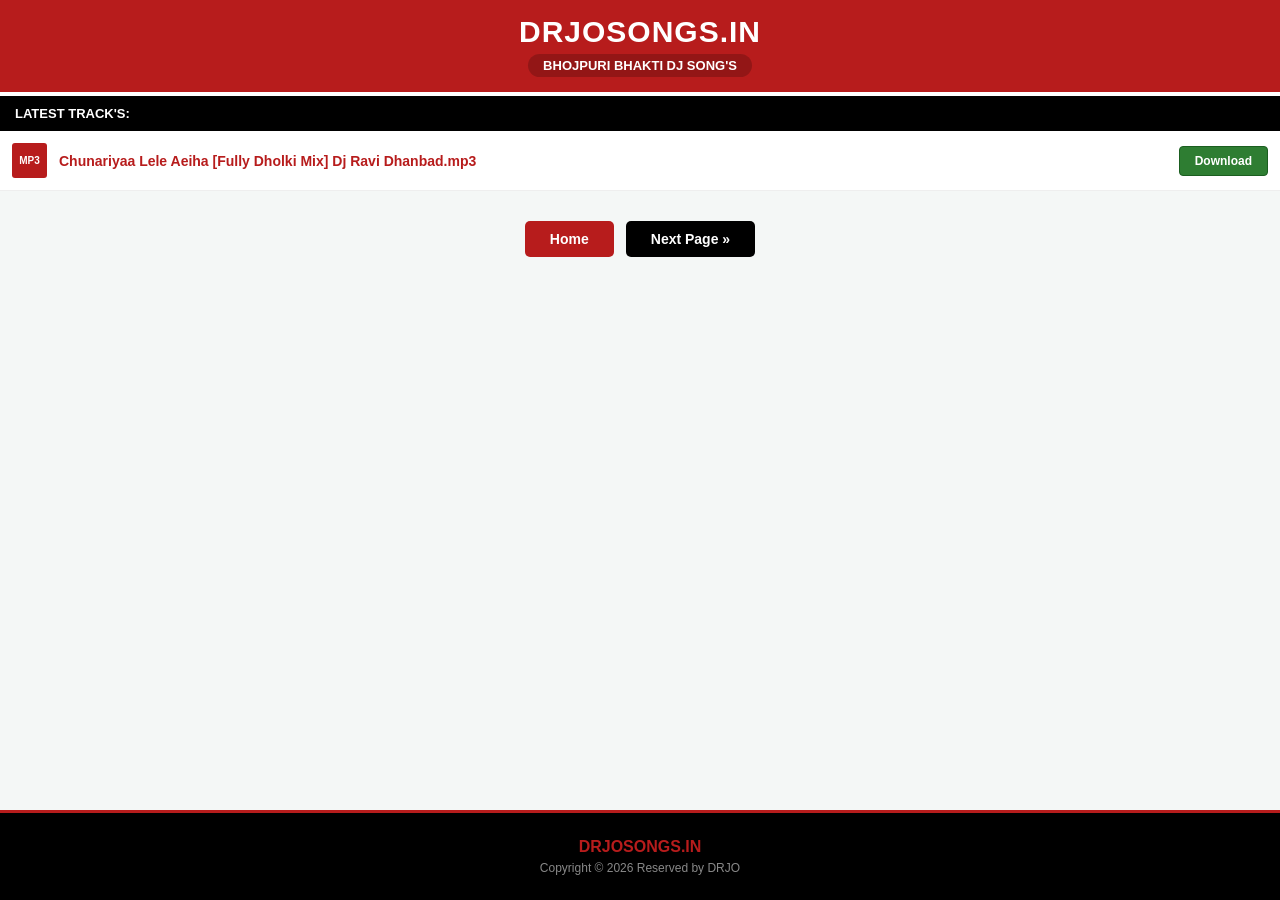
==== Bhojpuri Bhakti DJ Songs.html @ 2a7ce851 "Add files via upload" ====
<!DOCTYPE html>
<html lang="hi">
<head>
    <meta charset="UTF-8">
    <meta name="viewport" content="width=device-width, initial-scale=1.0">
    <title>Bhojpuri Bhakti DJ Songs - DRJOSONGS.IN</title>
    <style>
        /* --- बेसिक सेटिंग (फुटर को नीचे रखने के लिए) --- */
        html, body {
            height: 100%;
            margin: 0;
        }
        body {
            font-family: 'Segoe UI', sans-serif;
            background-color: #f4f7f6;
            color: #000;
            display: flex;
            flex-direction: column; /* बॉडी को फ्लेक्स बनाया */
        }
      
        /* यह हिस्सा बीच की खाली जगह को भर देगा */
        .main-content {
            flex: 1 0 auto;
        }
        /* --- हेडर: मुख्य ब्रांड नाम और सब-हेडर --- */
        header { background-color: #b71c1c; color: white; padding: 15px; text-align: center; border-bottom: 4px solid #fff; box-shadow: 0 4px 6px rgba(0,0,0,0.1); }
        header h1 { margin: 0; font-size: 30px; font-weight: 900; letter-spacing: 1px; }
        .sub-header { font-size: 13px; background: rgba(0,0,0,0.2); padding: 4px 15px; border-radius: 15px; display: inline-block; margin-top: 5px; font-weight: 600; text-transform: uppercase; }
       
        /* --- सेक्शन टाइटल --- */
        .section-title { background-color: #000; color: #fff; padding: 10px 15px; font-size: 13px; font-weight: bold; text-transform: uppercase; }
       
        /* --- सॉन्ग लिस्टिंग डिजाइन --- */
        .song-item { background: #fff; padding: 12px; border-bottom: 1px solid #eee; display: flex; align-items: center; justify-content: space-between; text-decoration: none; }
        .mp3-icon { width: 35px; height: 35px; background-color: #b71c1c; color: white; display: flex; justify-content: center; align-items: center; border-radius: 3px; margin-right: 12px; font-size: 10px; font-weight: bold; }
        .song-info { display: flex; align-items: center; text-decoration: none; color: #b71c1c; font-weight: 600; font-size: 14px; }
        .download-btn { background-color: #2e7d32; color: white; text-decoration: none; padding: 7px 15px; font-size: 12px; border-radius: 4px; font-weight: bold; border: 1px solid #1b5e20; }
       
        /* --- नेविगेशन बटन --- */
        .nav-container { text-align: center; margin: 30px 0; display: flex; justify-content: center; gap: 12px; }
        .nav-btn { display: inline-block; padding: 10px 25px; background-color: #000; color: white; text-decoration: none; border-radius: 5px; font-weight: bold; font-size: 14px; }
        .home-btn { background-color: #b71c1c; }
       
        /* --- फुटर (हमेशा नीचे रहेगा) --- */
        footer {
            flex-shrink: 0;
            background-color: #000;
            color: #888;
            text-align: center;
            padding: 25px;
            font-size: 12px;
            border-top: 3px solid #b71c1c;
        }
        /* मोबाइल रिस्पॉन्सिव */
        @media (max-width: 600px) {
            header h1 { font-size: 20px; }
            .song-info { font-size: 12px; }
        }
    </style>
</head>
<body>
    <div class="main-content">
        <header>
            <h1>DRJOSONGS.IN</h1>
            <div class="sub-header">Bhojpuri Bhakti DJ Song's</div>
        </header>
        <div class="section-title">Latest Track's:</div>
        <div class="nav-container">
            <a href="index.html" class="nav-btn home-btn">Home</a>
            <a href="#" class="nav-btn">Next Page »</a>
        </div>
    </div>
    <footer>
        <div style="color:#b71c1c; font-weight:bold; font-size: 16px; margin-bottom: 5px;">DRJOSONGS.IN</div>
        <div>Copyright © 2026 Reserved by DRJO</div>
    </footer>
    <script>
    async function loadAutoSongs() {
        try {
            const response = await fetch('index.html');
            const html = await response.text();
            const parser = new DOMParser();
            const doc = parser.parseFromString(html, 'text/html');
            // यहाँ 'holi-dj' क्लास वाले गानों को खोजा जा रहा है
            const newSongs = doc.querySelectorAll('.update-item.bhojpuri-bhakti-dj');
          
            const listArea = document.querySelector('.section-title');
            newSongs.forEach(song => {
                const cleanSong = song.cloneNode(true);
                cleanSong.className = 'song-item';
                const icon = cleanSong.querySelector('.update-icon');
                if(icon) {
                    icon.className = 'mp3-icon';
                    icon.innerText = 'MP3';
                }
                listArea.after(cleanSong);
            });
        } catch (e) {
            console.log("System Ready...");
        }
    }
    window.onload = loadAutoSongs;
    </script>
</body>
</html>
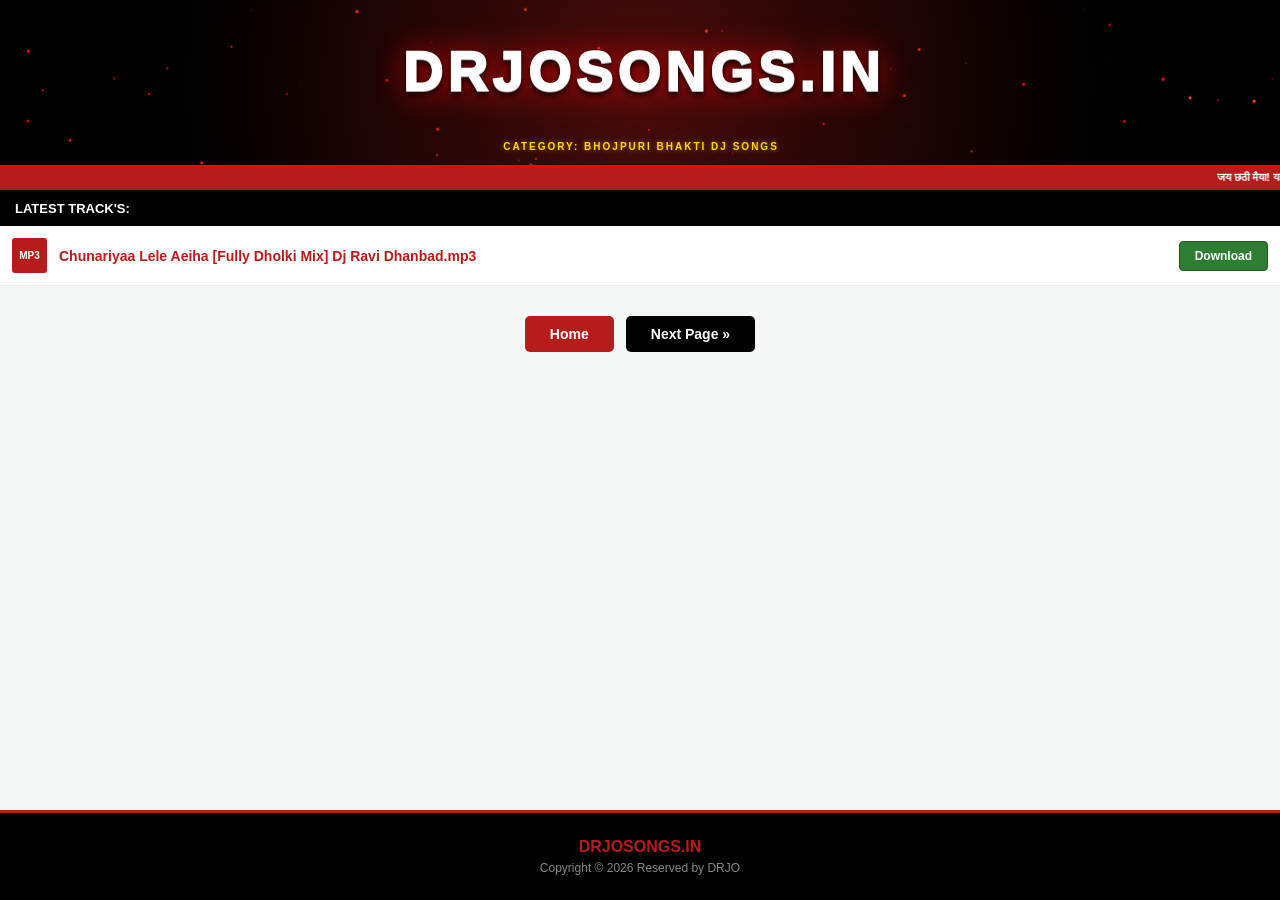
==== commit 9a9028ce: "Add files via upload" ====
--- a/Bhojpuri Bhakti DJ Songs.html
+++ b/Bhojpuri Bhakti DJ Songs.html
@@ -5,65 +5,81 @@
     <meta name="viewport" content="width=device-width, initial-scale=1.0">
     <title>Bhojpuri Bhakti DJ Songs - DRJOSONGS.IN</title>
     <style>
-        /* --- बेसिक सेटिंग (फुटर को नीचे रखने के लिए) --- */
-        html, body {
-            height: 100%;
-            margin: 0;
+        /* --- बेसिक सेटिंग --- */
+        html, body { height: 100%; margin: 0; padding: 0; }
+        body { font-family: 'Segoe UI', sans-serif; background-color: #f4f7f6; color: #000; display: flex; flex-direction: column; }
+        .main-content { flex: 1 0 auto; }
+        /* --- INDEX जैसा प्रीमियम रेस्पॉन्सिव हेडर --- */
+        .ultra-heavy-hdr {
+            position: relative;
+            background: #000;
+            display: flex;
+            justify-content: center;
+            align-items: center;
+            overflow: hidden;
+            perspective: 2000px;
+            border-bottom: 2px solid #ff0000;
+            padding: 5px 1px;
+            width: 100%;
         }
-        body {
-            font-family: 'Segoe UI', sans-serif;
-            background-color: #f4f7f6;
-            color: #000;
-            display: flex;
-            flex-direction: column; /* बॉडी को फ्लेक्स बनाया */
+        @media (min-width: 1025px) { .ultra-heavy-hdr { height: 155px; } .hyper-3d-text { font-size: 55px; } }
+        @media (max-width: 600px) { .ultra-heavy-hdr { height: 100px; } .hyper-3d-text { font-size: 30px; gap: 2px; } .matrix-tagline { font-size: 9px; letter-spacing: 2px; } }
+        #headerCanvas { position: absolute; top: 0; left: 0; width: 100%; height: 100%; z-index: 1; }
+        .main-glow-shield {
+            position: absolute; width: 100%; height: 100%;
+            background: radial-gradient(circle, rgba(183, 28, 28, 0.4) 0%, transparent 70%);
+            z-index: 2; animation: pulseGlow 4s infinite;
         }
-      
-        /* यह हिस्सा बीच की खाली जगह को भर देगा */
-        .main-content {
-            flex: 1 0 auto;
+        @keyframes pulseGlow { 0%, 100% { opacity: 0.5; transform: scale(1); } 50% { opacity: 1; transform: scale(1.2); } }
+        .brand-zone { position: relative; z-index: 10; text-align: center; }
+        .hyper-3d-text { position: relative; font-weight: 950; display: flex; gap: 5px; color: #fff; filter: drop-shadow(0 0 15px rgba(255, 0, 0, 0.6)); }
+        /* प्रीमियम रिफ्लेक्शन */
+        .hyper-3d-text::after {
+            content: attr(data-text); position: absolute; left: 0; top: 0; width: 100%; height: 100%;
+            background: linear-gradient(115deg, transparent 45%, rgba(255, 255, 255, 0.6) 50%, transparent 55%);
+            background-size: 250% 100%; -webkit-background-clip: text; -webkit-text-fill-color: transparent;
+            animation: glassShine 10s cubic-bezier(0.15, 0, 0.15, 1) infinite; z-index: 11; pointer-events: none;
         }
-        /* --- हेडर: मुख्य ब्रांड नाम और सब-हेडर --- */
-        header { background-color: #b71c1c; color: white; padding: 15px; text-align: center; border-bottom: 4px solid #fff; box-shadow: 0 4px 6px rgba(0,0,0,0.1); }
-        header h1 { margin: 0; font-size: 30px; font-weight: 900; letter-spacing: 1px; }
-        .sub-header { font-size: 13px; background: rgba(0,0,0,0.2); padding: 4px 15px; border-radius: 15px; display: inline-block; margin-top: 5px; font-weight: 600; text-transform: uppercase; }
-       
-        /* --- सेक्शन टाइटल --- */
+        @keyframes glassShine { 0% { background-position: 200% 0; } 100% { background-position: -200% 0; } }
+        .letter { display: inline-block; transform-style: preserve-3d; text-shadow: 0 1px 0 #afafaf, 0 4px 6px rgba(0,0,0,0.8); animation: letterWave 3s infinite ease-in-out; }
+        @keyframes letterWave { 0%, 100% { transform: translateZ(0); } 50% { transform: translateZ(15px); color: #ff3333; } }
+        /* गोल्डन क्रांतिकारी टैगलाइन */
+        .matrix-tagline { font-size: 10px; letter-spacing: 2px; color: #ffd700; font-weight: bold; text-shadow: 0 0 5px rgba(255, 215, 0, 0.5); }
+        .laser-line { position: absolute; bottom: 0; left: -100%; width: 100%; height: 1px; background: #ff0000; animation: laserScan 5s linear infinite; }
+        @keyframes laserScan { to { left: 100%; } }
+        /* --- मारकी और सेक्शन टाइटल --- */
+        .news-ticker { background: #b71c1c; color: #fff; padding: 4px 0; font-size: 11px; font-weight: bold; border-bottom: 1px solid #000; }
         .section-title { background-color: #000; color: #fff; padding: 10px 15px; font-size: 13px; font-weight: bold; text-transform: uppercase; }
-       
-        /* --- सॉन्ग लिस्टिंग डिजाइन --- */
+        /* --- आपकी ओरिजिनल स्टाइलिंग (सुरक्षित) --- */
         .song-item { background: #fff; padding: 12px; border-bottom: 1px solid #eee; display: flex; align-items: center; justify-content: space-between; text-decoration: none; }
         .mp3-icon { width: 35px; height: 35px; background-color: #b71c1c; color: white; display: flex; justify-content: center; align-items: center; border-radius: 3px; margin-right: 12px; font-size: 10px; font-weight: bold; }
         .song-info { display: flex; align-items: center; text-decoration: none; color: #b71c1c; font-weight: 600; font-size: 14px; }
         .download-btn { background-color: #2e7d32; color: white; text-decoration: none; padding: 7px 15px; font-size: 12px; border-radius: 4px; font-weight: bold; border: 1px solid #1b5e20; }
-       
-        /* --- नेविगेशन बटन --- */
         .nav-container { text-align: center; margin: 30px 0; display: flex; justify-content: center; gap: 12px; }
         .nav-btn { display: inline-block; padding: 10px 25px; background-color: #000; color: white; text-decoration: none; border-radius: 5px; font-weight: bold; font-size: 14px; }
         .home-btn { background-color: #b71c1c; }
-       
-        /* --- फुटर (हमेशा नीचे रहेगा) --- */
-        footer {
-            flex-shrink: 0;
-            background-color: #000;
-            color: #888;
-            text-align: center;
-            padding: 25px;
-            font-size: 12px;
-            border-top: 3px solid #b71c1c;
-        }
-        /* मोबाइल रिस्पॉन्सिव */
-        @media (max-width: 600px) {
-            header h1 { font-size: 20px; }
-            .song-info { font-size: 12px; }
-        }
+        footer { flex-shrink: 0; background-color: #000; color: #888; text-align: center; padding: 25px; font-size: 12px; border-top: 3px solid #b71c1c; }
     </style>
 </head>
 <body>
     <div class="main-content">
-        <header>
-            <h1>DRJOSONGS.IN</h1>
-            <div class="sub-header">Bhojpuri Bhakti DJ Song's</div>
+        <header class="ultra-heavy-hdr">
+            <canvas id="headerCanvas"></canvas>
+            <div class="main-glow-shield"></div>
+            <div class="brand-zone">
+                <h1 class="hyper-3d-text" data-text="DRJOSONGS.IN">
+                    <span class="letter">D</span><span class="letter">R</span><span class="letter">J</span><span class="letter">O</span><span class="letter">S</span><span class="letter">O</span><span class="letter">N</span><span class="letter">G</span><span class="letter">S</span><span class="letter">.</span><span class="letter">I</span><span class="letter">N</span>
+                </h1>
+                <p class="matrix-tagline">CATEGORY: BHOJPURI BHAKTI DJ SONGS</p>
+            </div>
+            <div class="laser-line"></div>
         </header>
+        <div class="news-ticker">
+            <marquee scrollamount="5">जय छठी मैया! यहाँ आपको मिलेंगे भोजपुरी के सबसे मधुर और धमाकेदार भक्ति DJ रिमिक्स गाने!</marquee>
+        </div>
+        <div style="width: 100%; text-align: center; background: #fff;">
+            <script src="https://pl29100117.profitablecpmratenetwork.com/e8/df/52/e8df52dfecda4d9df356fce238c2c609.js"></script>
+        </div>
         <div class="section-title">Latest Track's:</div>
         <div class="nav-container">
             <a href="index.html" class="nav-btn home-btn">Home</a>
@@ -75,29 +91,48 @@
         <div>Copyright © 2026 Reserved by DRJO</div>
     </footer>
     <script>
+    // --- एनीमेशन स्क्रिप्ट ---
+    const canvas = document.getElementById('headerCanvas');
+    const ctx = canvas.getContext('2d');
+    let particles = [];
+    function initCanvas() { canvas.width = window.innerWidth; canvas.height = (window.innerWidth < 600) ? 100 : 155; }
+    class Particle {
+        constructor() {
+            this.x = Math.random() * canvas.width; this.y = Math.random() * canvas.height;
+            this.size = Math.random() * 1.5 + 0.5; this.speedX = Math.random() * 2 - 1;
+            this.speedY = Math.random() * 2 - 1; this.color = `hsl(${Math.random() * 30 + 350}, 100%, 50%)`;
+        }
+        update() { this.x += this.speedX; this.y += this.speedY; if (this.size > 0.1) this.size -= 0.008; }
+        draw() { ctx.fillStyle = this.color; ctx.beginPath(); ctx.arc(this.x, this.y, this.size, 0, Math.PI * 2); ctx.fill(); }
+    }
+    function animateHeader() {
+        ctx.clearRect(0, 0, canvas.width, canvas.height);
+        if (particles.length < 55) particles.push(new Particle());
+        for (let i = 0; i < particles.length; i++) {
+            particles[i].update(); particles[i].draw();
+            if (particles[i].size <= 0.2) { particles.splice(i, 1); i--; }
+        }
+        requestAnimationFrame(animateHeader);
+    }
+    window.addEventListener('resize', initCanvas);
+    initCanvas(); animateHeader();
+    // --- ओरिजिनल गानों को लोड करने वाला फंक्शन (सुरक्षित) ---
     async function loadAutoSongs() {
         try {
             const response = await fetch('index.html');
             const html = await response.text();
             const parser = new DOMParser();
             const doc = parser.parseFromString(html, 'text/html');
-            // यहाँ 'holi-dj' क्लास वाले गानों को खोजा जा रहा है
             const newSongs = doc.querySelectorAll('.update-item.bhojpuri-bhakti-dj');
-          
             const listArea = document.querySelector('.section-title');
             newSongs.forEach(song => {
                 const cleanSong = song.cloneNode(true);
                 cleanSong.className = 'song-item';
                 const icon = cleanSong.querySelector('.update-icon');
-                if(icon) {
-                    icon.className = 'mp3-icon';
-                    icon.innerText = 'MP3';
-                }
+                if(icon) { icon.className = 'mp3-icon'; icon.innerText = 'MP3'; }
                 listArea.after(cleanSong);
             });
-        } catch (e) {
-            console.log("System Ready...");
-        }
+        } catch (e) { console.log("System Ready..."); }
     }
     window.onload = loadAutoSongs;
     </script>
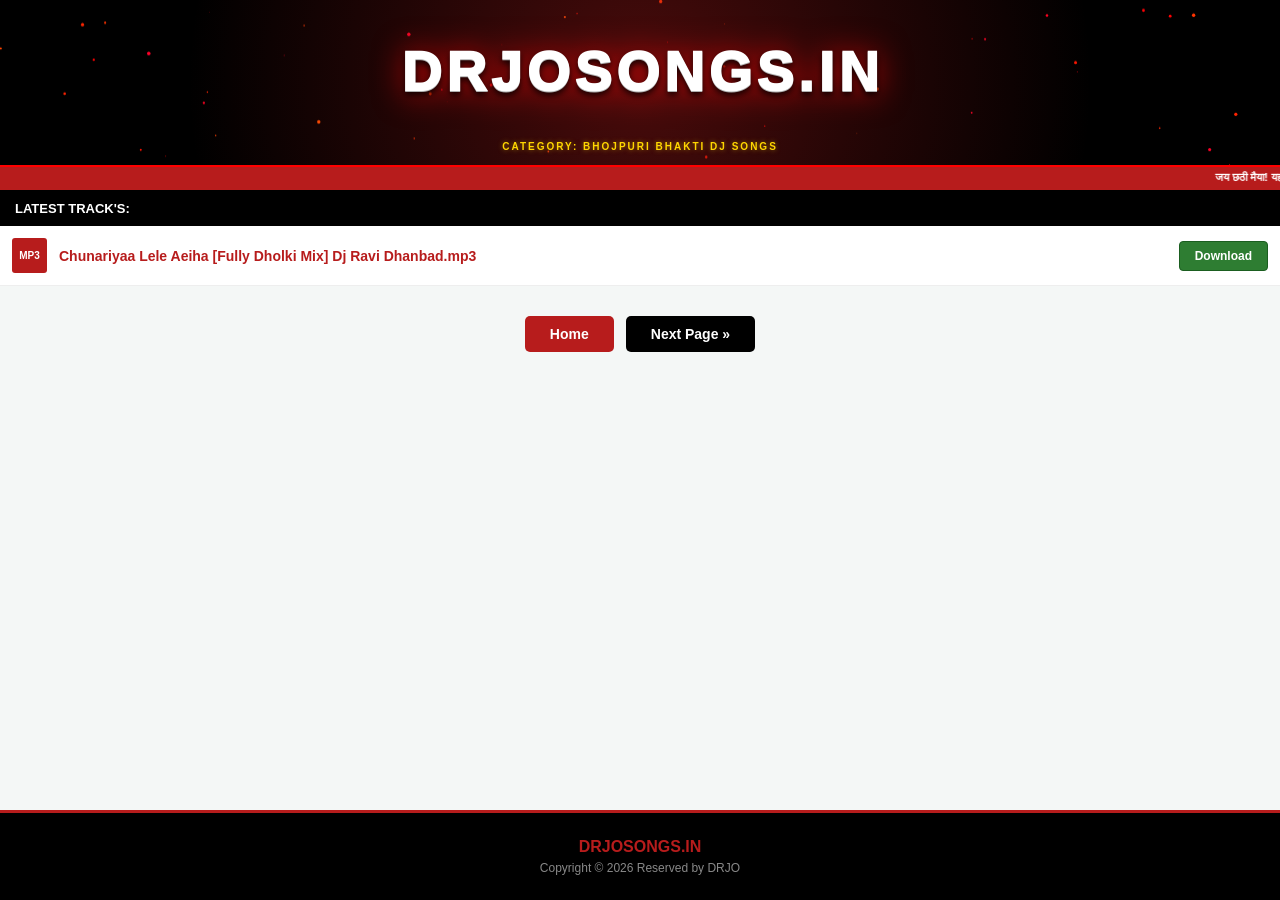
==== commit 63cd4965: "Update Bhojpuri Bhakti DJ Songs.html" ====
--- a/Bhojpuri Bhakti DJ Songs.html
+++ b/Bhojpuri Bhakti DJ Songs.html
@@ -19,7 +19,7 @@
             overflow: hidden;
             perspective: 2000px;
             border-bottom: 2px solid #ff0000;
-            padding: 5px 1px;
+            padding: 5px 0px;
             width: 100%;
         }
         @media (min-width: 1025px) { .ultra-heavy-hdr { height: 155px; } .hyper-3d-text { font-size: 55px; } }
@@ -137,4 +137,4 @@
     window.onload = loadAutoSongs;
     </script>
 </body>
-</html>+</html>
